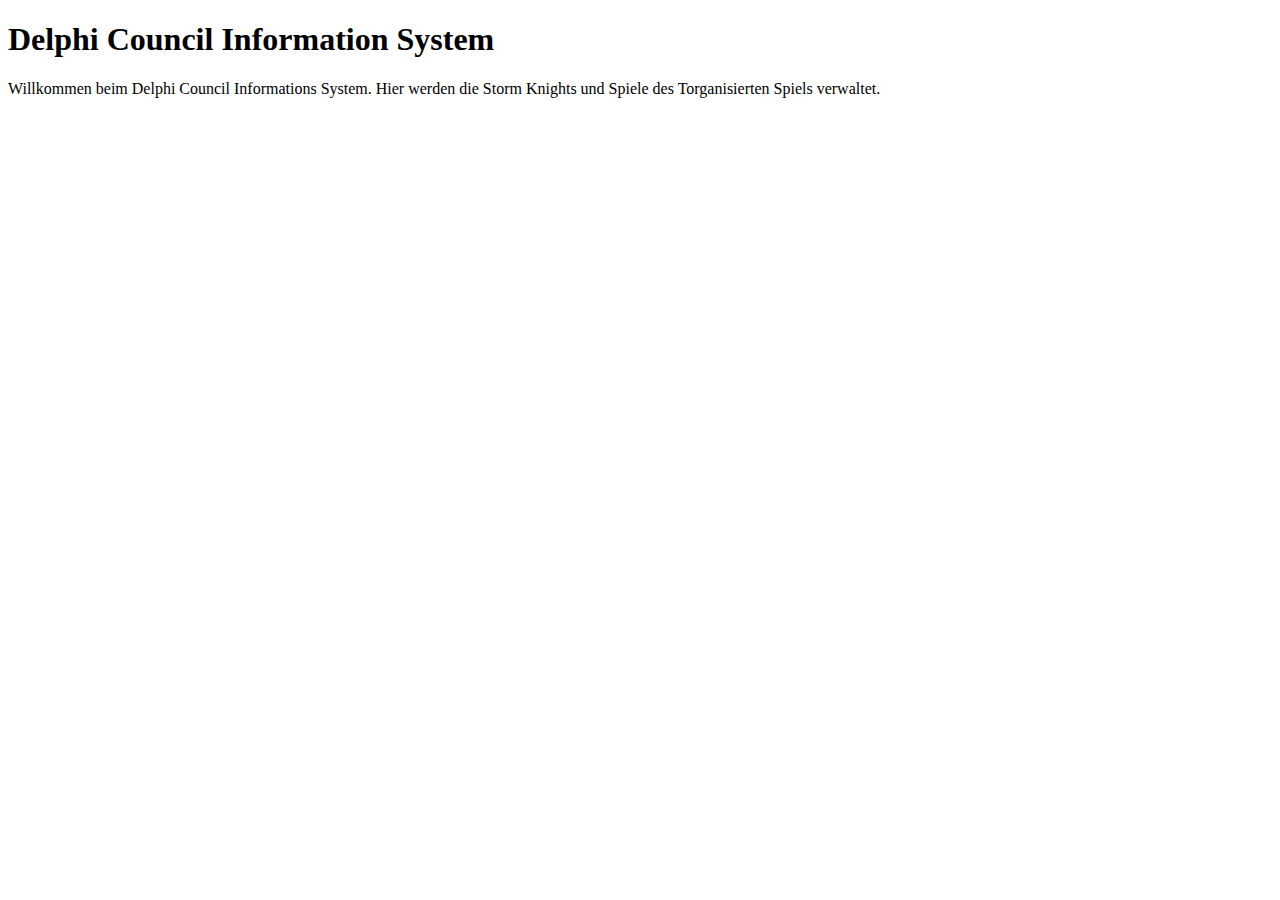
==== src/main/resources/templates/index.html @ 43185f94 "WIP. Added template to system. Working on authentication/authorization now." ====
<!DOCTYPE html>
<html xmlns:th="http://www.thymeleaf.org" xmlns:layout="http://www.ultraq.net.nz/thymeleaf/layout" layout:decorate="~{layouts/dcis.html}" lang="de">
<head>
    <title>Home</title>
</head>
<body><section layout:fragment="content">

<h1 class="torg-header">Delphi Council Information System</h1>

<p class="torg-header-intend">Willkommen beim Delphi Council Informations System. Hier werden die Storm Knights und Spiele des Torganisierten Spiels verwaltet.</p>

</section></body>
</html>
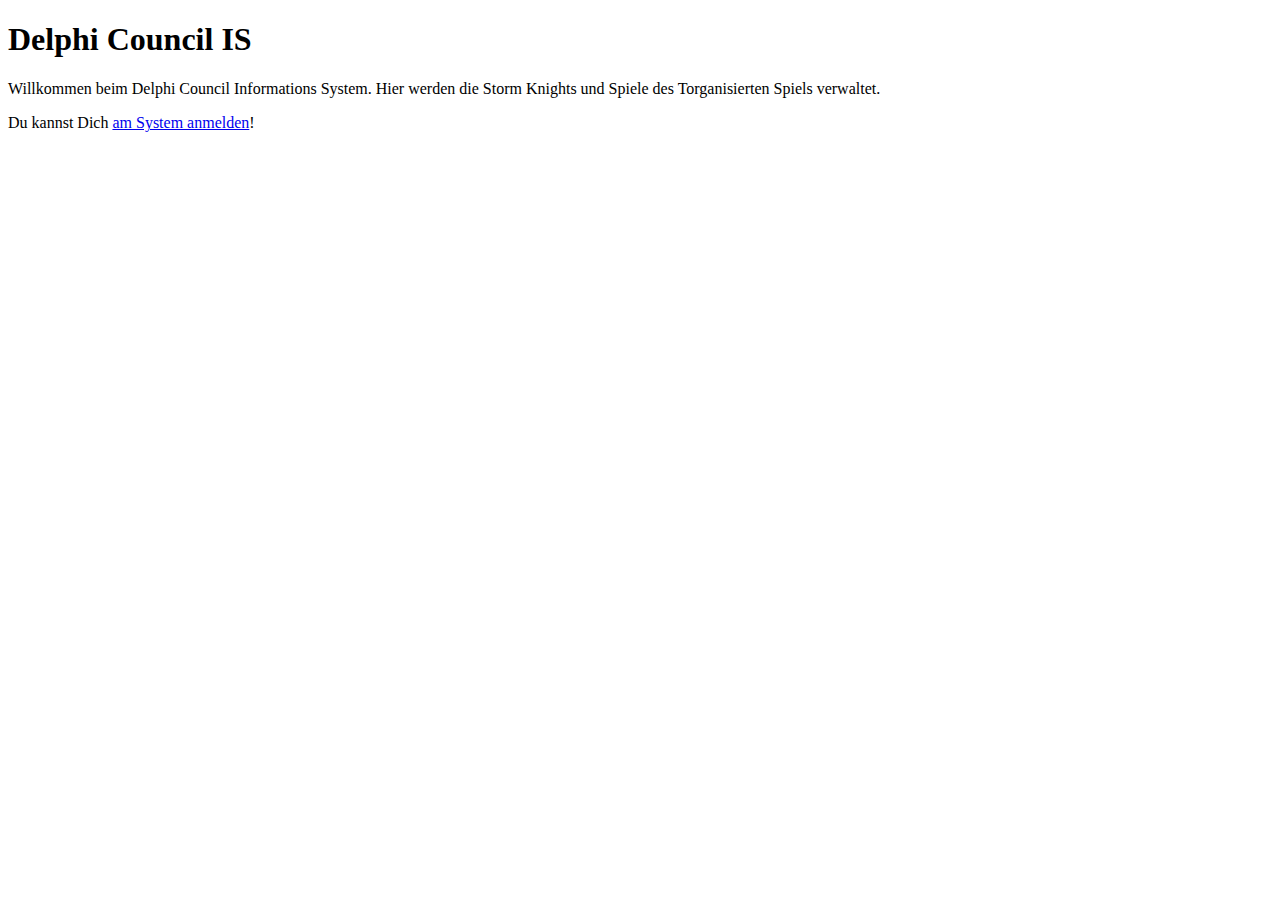
==== commit 7305ca20: "added jquery and added logout/login" ====
--- a/src/main/resources/templates/index.html
+++ b/src/main/resources/templates/index.html
@@ -1,13 +1,15 @@
 <!DOCTYPE html>
-<html xmlns:th="http://www.thymeleaf.org" xmlns:layout="http://www.ultraq.net.nz/thymeleaf/layout" layout:decorate="~{layouts/dcis.html}" lang="de">
+<html xmlns:th="http://www.thymeleaf.org" xmlns:layout="http://www.ultraq.net.nz/thymeleaf/layout" layout:decorate="~{layouts/dcis.html}" th:with="lang=${#locale.language}" th:lang="${lang}">
 <head>
     <title>Home</title>
 </head>
 <body><section layout:fragment="content">
 
-<h1 class="torg-header">Delphi Council Information System</h1>
+<h1 class="torg-header"><span th:text="#{app.title}">Delphi Council IS</span></h1>
 
 <p class="torg-header-intend">Willkommen beim Delphi Council Informations System. Hier werden die Storm Knights und Spiele des Torganisierten Spiels verwaltet.</p>
 
+<p sec:authorize="isAnonymous()">Du kannst Dich <a href="/players/dcis/">am System anmelden</a>!</p>
+
 </section></body>
 </html>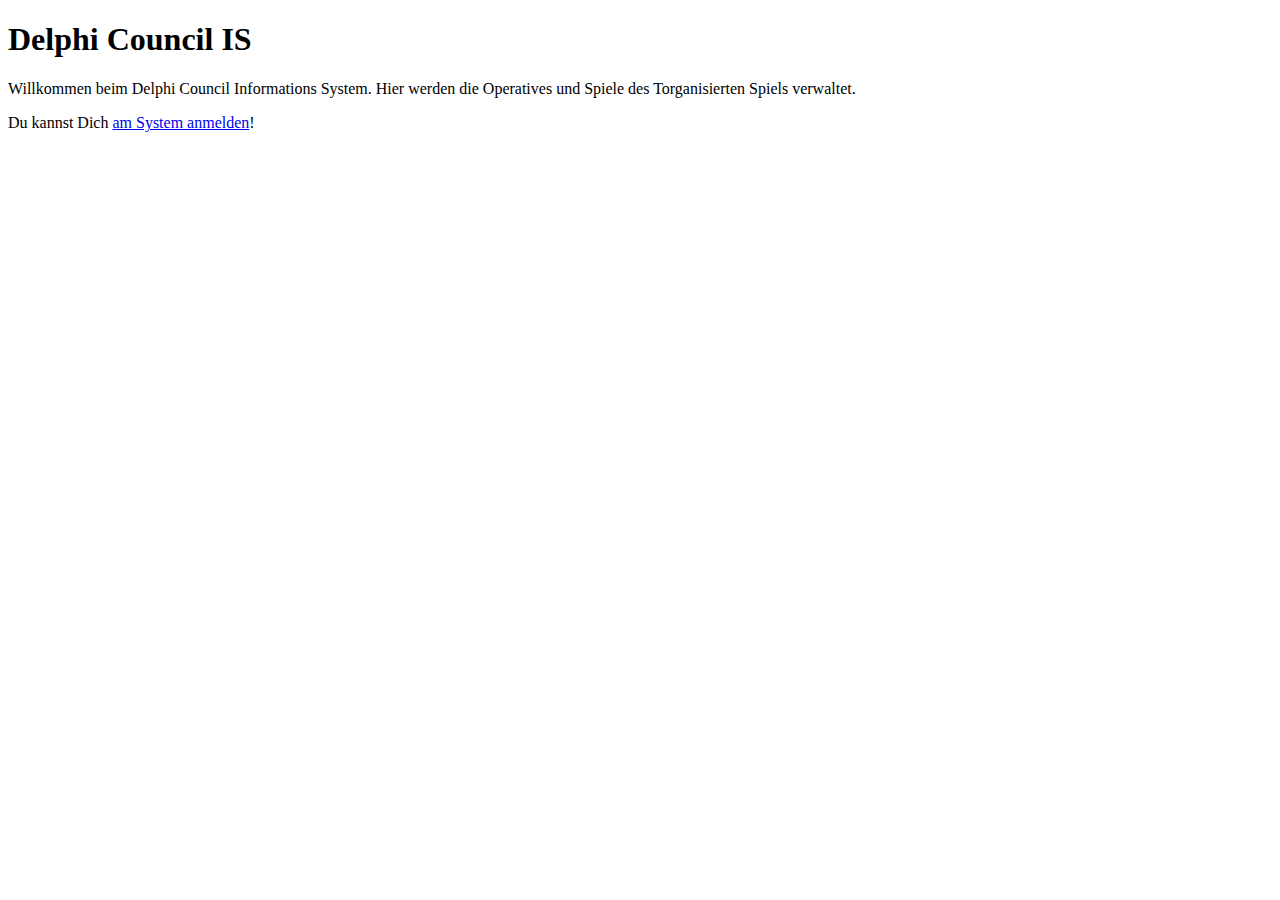
==== commit 558250f6: "WIP." ====
--- a/src/main/resources/templates/index.html
+++ b/src/main/resources/templates/index.html
@@ -7,7 +7,7 @@
 
 <h1 class="torg-header"><span th:text="#{app.title}">Delphi Council IS</span></h1>
 
-<p class="torg-header-intend">Willkommen beim Delphi Council Informations System. Hier werden die Storm Knights und Spiele des Torganisierten Spiels verwaltet.</p>
+<p class="torg-header-intend">Willkommen beim Delphi Council Informations System. Hier werden die Operatives und Spiele des Torganisierten Spiels verwaltet.</p>
 
 <p sec:authorize="isAnonymous()">Du kannst Dich <a href="/players/dcis/">am System anmelden</a>!</p>
 
